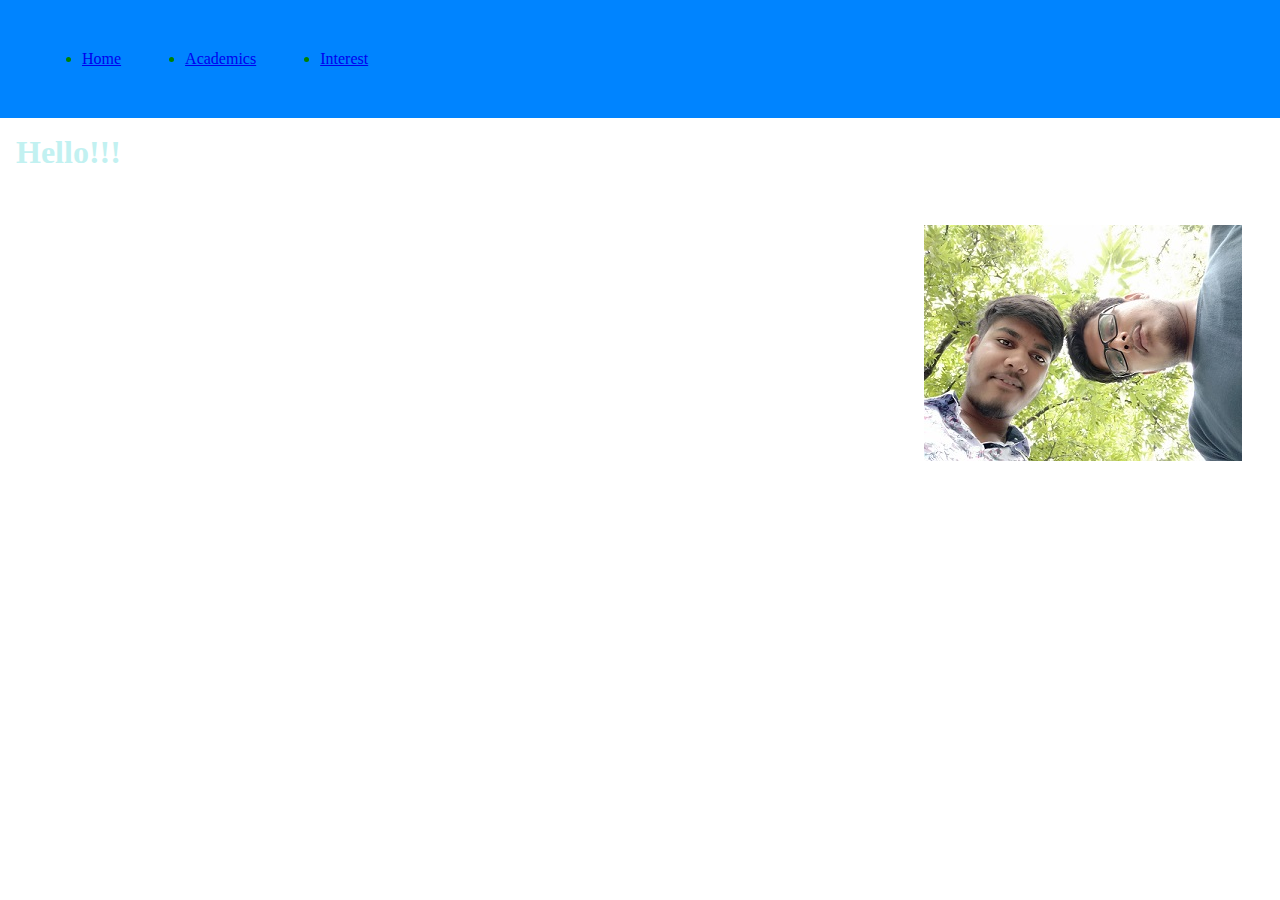
==== index.html @ 626e43ea "first commit" ====
<html>
<head>
<title>Introduction To Sangam</title>
<link href="style.css" rel="stylesheet" type="text/css" />
</head>
<body>
<div class="button">
    <ul>
        <li><a href="index.html">Home</a></li>
        <li><a href="academics.html">Academics</a></li>
        <li><a href="interest.html">Interest</a></li>
    </ul>
</div>
<h1>Hello!!!</h1>
<img src="image.jpg">





</body>
</html>
---- style.css ----
*
{
    margin: 0;
    padding: 0;
}
body
{
    background-image: url(colour.jpg)
}
.button
{
    background-color: rgb(0, 132, 255);
}
.button ul 
{
    display: inline-flex;
    margin: 50px;
}
.button ul li
{
    color: green;
    margin-left: 2pc;
    margin-right: 2pc;
}
h1
{
    margin: 1ch;
    color: rgb(194, 241, 241);
}
img 
{
    float: right;
    margin: 1cm;
}
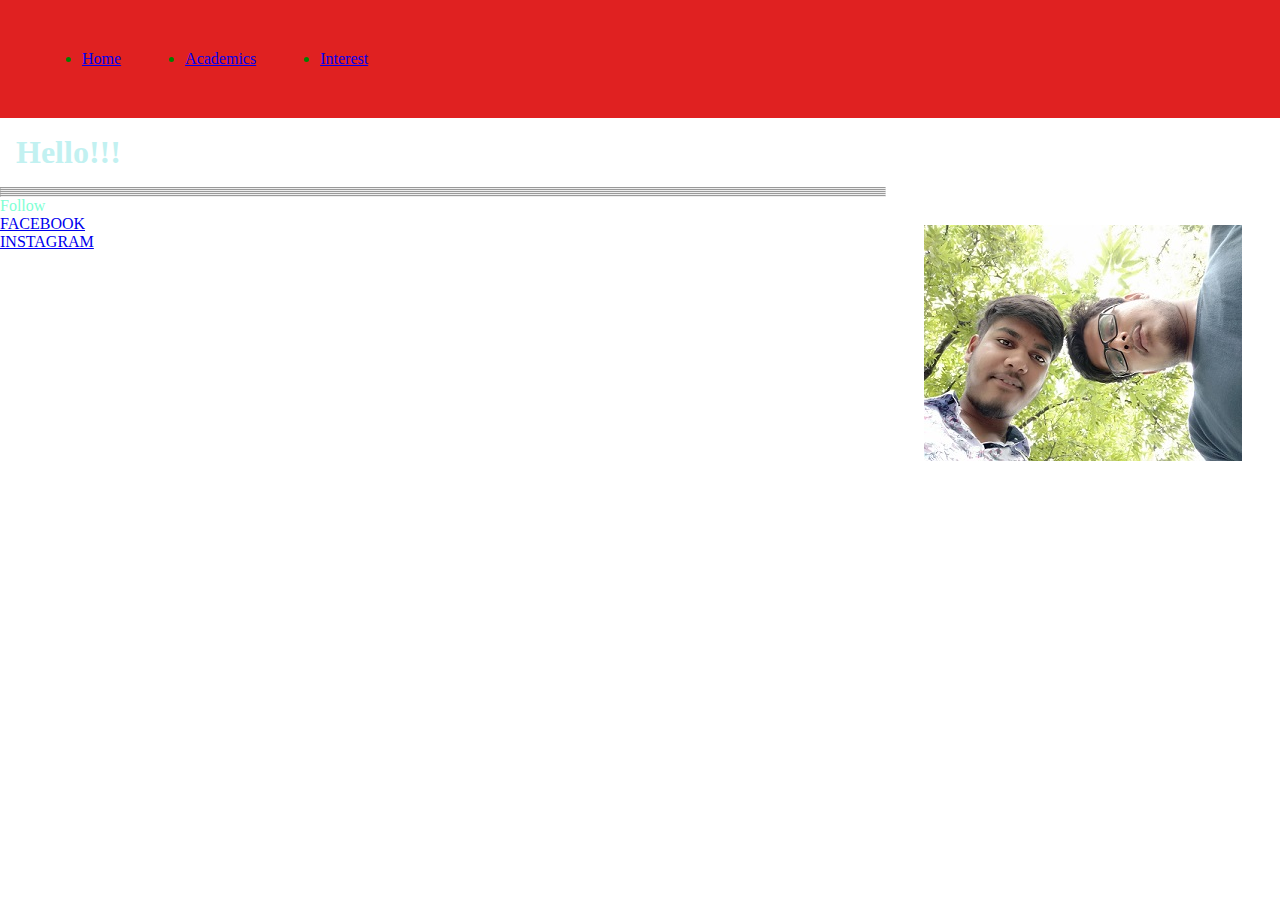
==== commit 3b60bead: "ajaj" ====
--- a/index.html
+++ b/index.html
@@ -10,9 +10,19 @@
         <li><a href="academics.html">Academics</a></li>
         <li><a href="interest.html">Interest</a></li>
     </ul>
-</div>
+    </div>
 <h1>Hello!!!</h1>
 <img src="image.jpg">
+<hr>
+<hr>
+<hr>
+<hr>
+<hr>
+<div class="fotter">
+<p>Follow</p>
+<p><a href="facebook.com">FACEBOOK</a></p>
+<p><a href="instagram.com">INSTAGRAM</a></p>
+</div>
 
 
 
--- a/style.css
+++ b/style.css
@@ -9,7 +9,7 @@
 }
 .button
 {
-    background-color: rgb(0, 132, 255);
+    background-color: rgb(224, 33, 33);
 }
 .button ul 
 {
@@ -31,4 +31,8 @@
 {
     float: right;
     margin: 1cm;
+}
+.fotter
+{
+    color: aquamarine;
 }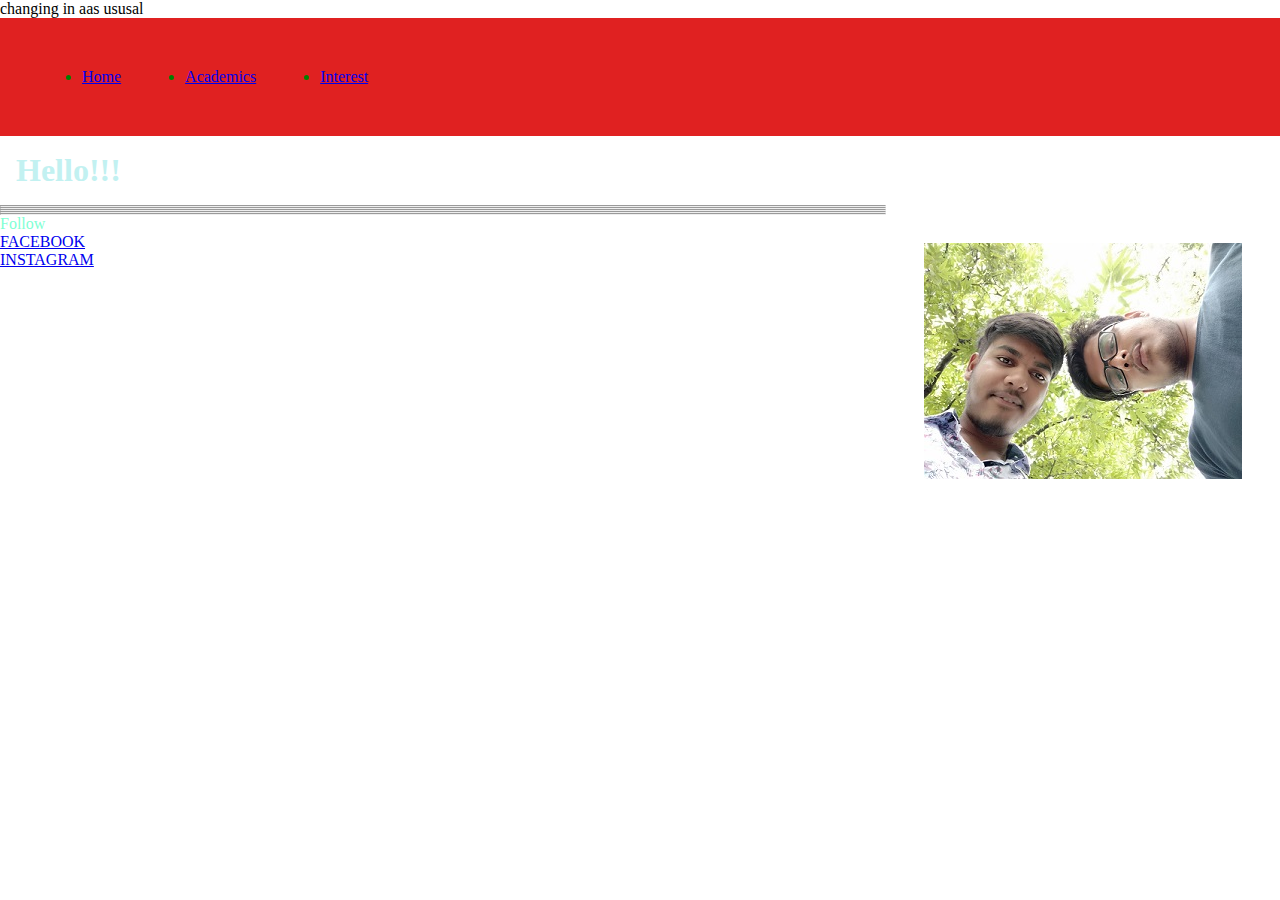
==== commit 4d40615c: "satyam changed it" ====
--- a/index.html
+++ b/index.html
@@ -1,9 +1,10 @@
 <html>
 <head>
-<title>Introduction To Sangam</title>
+<title>Introduction To Sangam the great chutia</title>
 <link href="style.css" rel="stylesheet" type="text/css" />
 </head>
 <body>
+changing in aas ususal
 <div class="button">
     <ul>
         <li><a href="index.html">Home</a></li>
